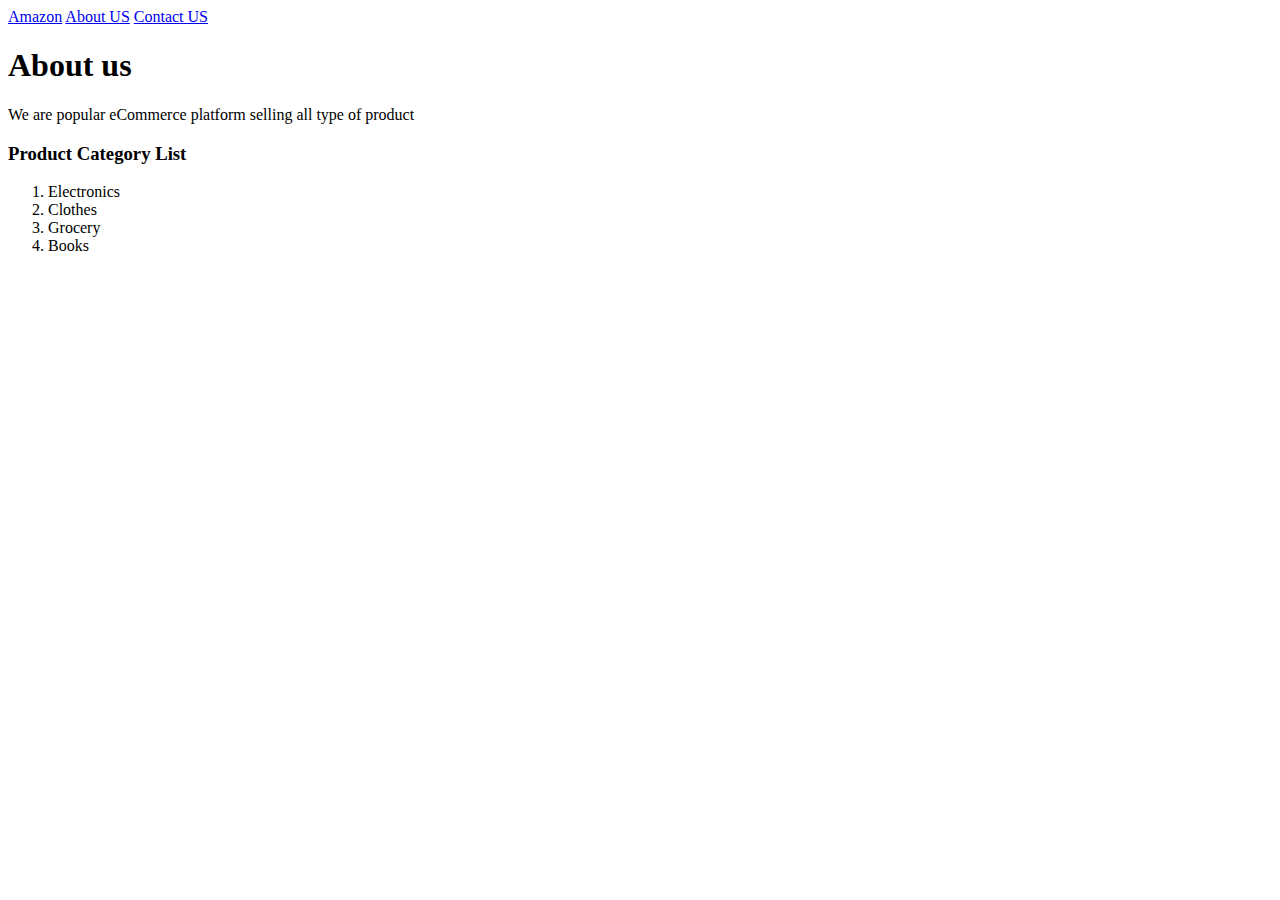
==== about.html @ bcd7922b "🛒simple eCommerce completed" ====
<!DOCTYPE html>
<html lang="en">

<head>
    <meta charset="UTF-8">
    <meta name="viewport" content="width=device-width, initial-scale=1.0">
    <title>About us - Amazon</title>
</head>

<body>
    <header>
        <nav>
            <a href="index.html">Amazon</a>
            <a href="about.html">About US</a>
            <a href="contact.html">Contact US</a>
        </nav>
    </header>
    <main>
        <h1>About us</h1>
        <p>We are popular eCommerce platform selling all type of product</p>
        <section>
            <h3>Product Category List</h3>
            <ol>
                <li>Electronics</li>
                <li>Clothes</li>
                <li>Grocery</li>
                <li>Books</li>
            </ol>
        </section>
    </main>
</body>

</html>
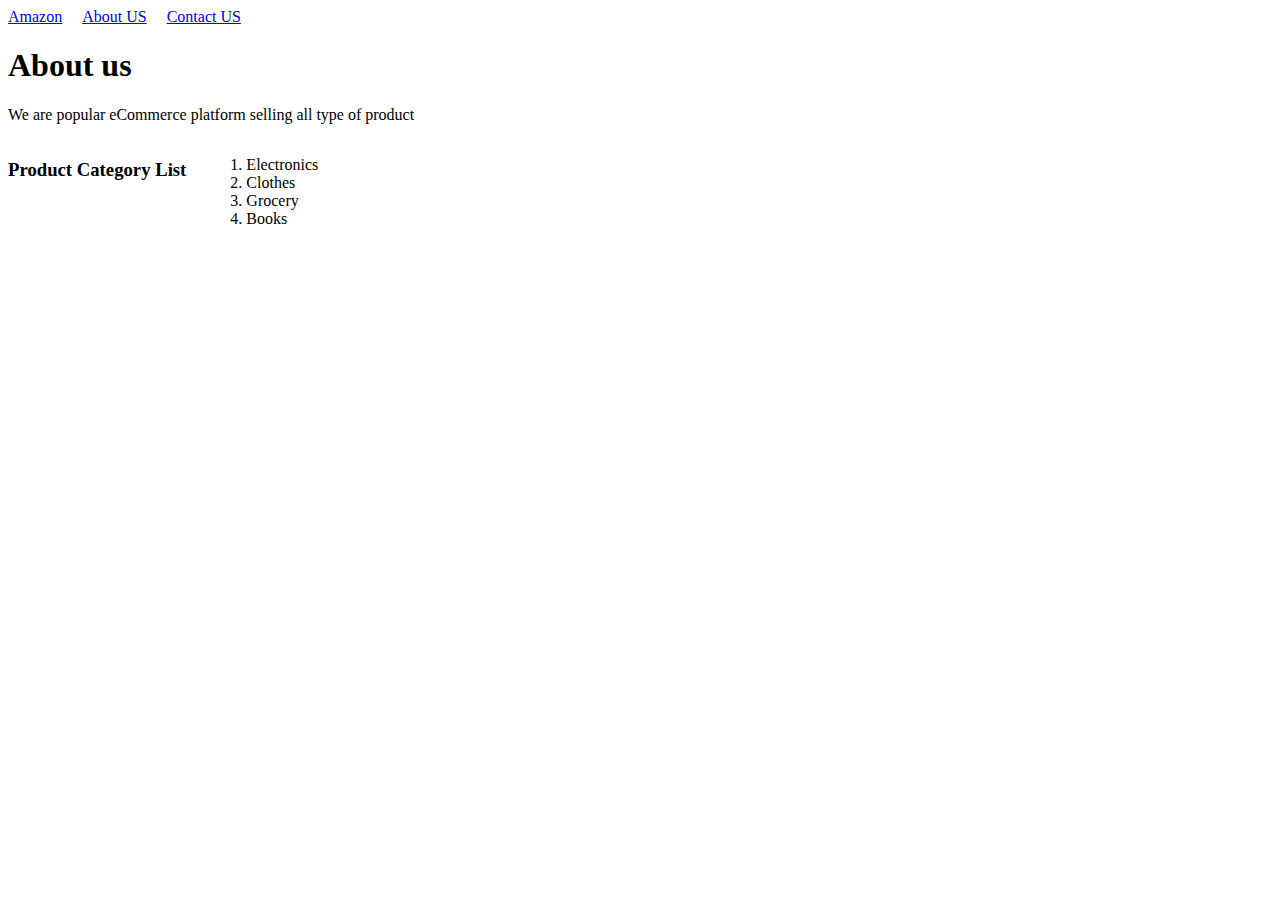
==== commit 0eee8882: "📷image added for product page" ====
--- a/about.html
+++ b/about.html
@@ -4,6 +4,7 @@
 <head>
     <meta charset="UTF-8">
     <meta name="viewport" content="width=device-width, initial-scale=1.0">
+    <link rel="stylesheet" href="style.css">
     <title>About us - Amazon</title>
 </head>
 
--- a/style.css
+++ b/style.css
@@ -0,0 +1,4 @@
+nav, section{
+    display: flex;
+    gap: 20px;
+}